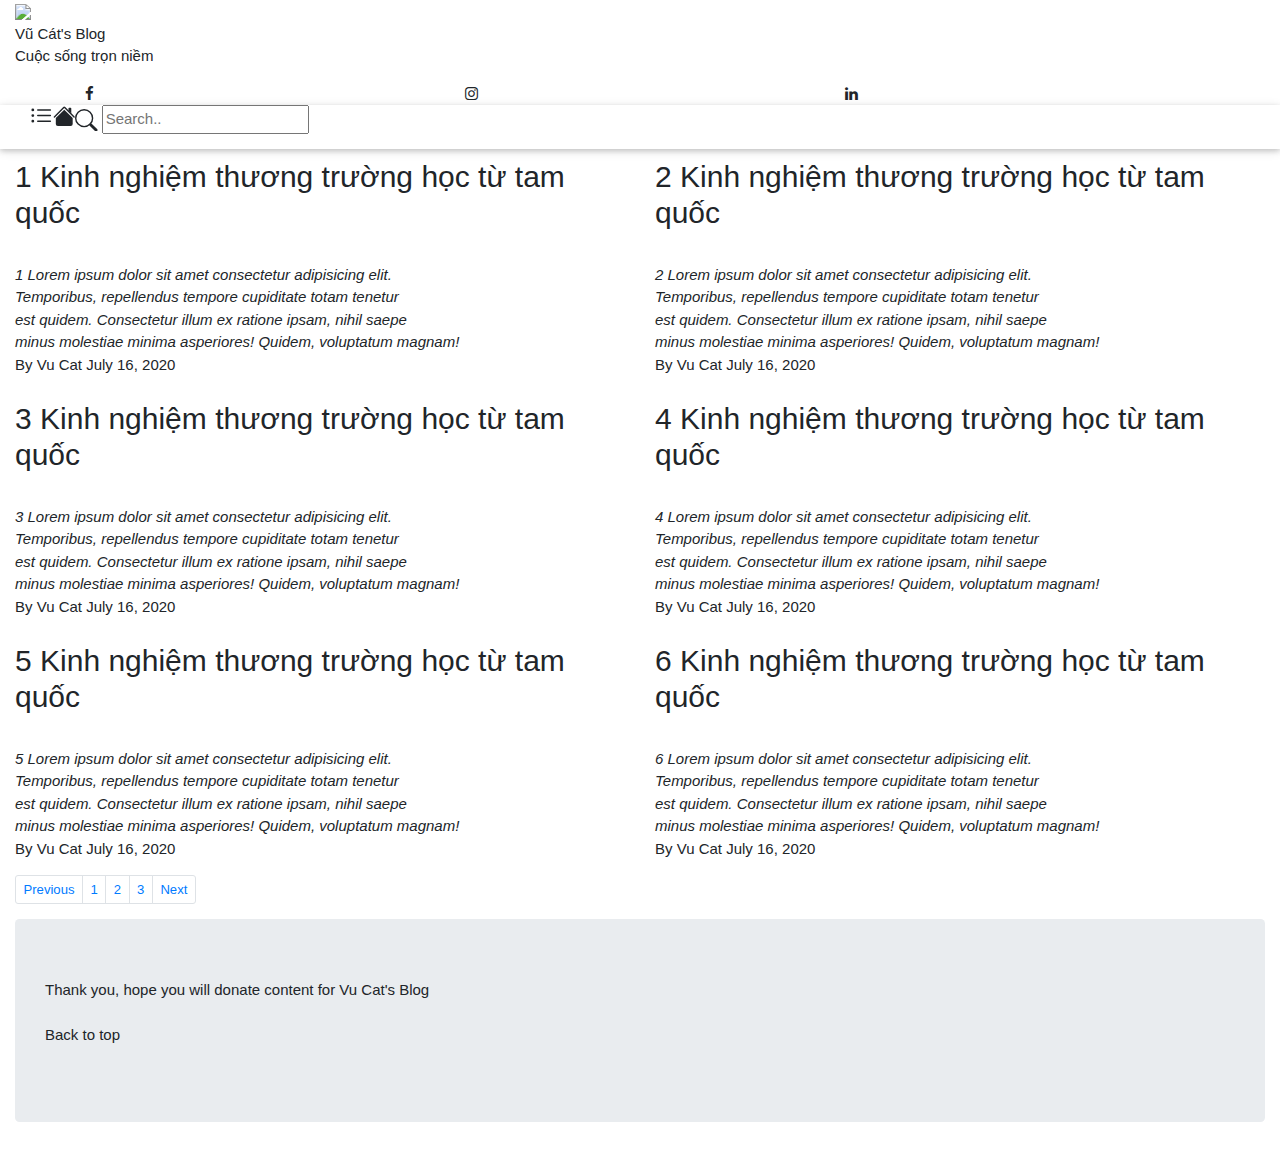
==== index.html @ e2af423c "first commit" ====
<!DOCTYPE html>
<html lang="en">

<head>
    <link rel="stylesheet" type="text/css" href="../FirstBlog/css/style.css">
    <link
        href="/redirect?Id=HhwCEYIrCJMyzQaOUKiwNn9%2fWCbkaR3O32XUy4zYquBiLHBEihYvtMuNlHWJcI13DJaARJd53%2bUZSjsGlpwlkA%3d%3d"
        rel="stylesheet">
    <link rel="stylesheet"
        href="/redirect?Id=%2f3LUyFeMv%2bWjNf2pJ%2fgqJjcWdiwHc2aG7zzlg%2f5MfyvNj6xx10lsfnDn80zpO7PLs14VBVJbFEGoKybJi0GTYA%3d%3d"
        integrity="sha384-hWVjflwFxL6sNzntih27bfxkr27PmbbK/iSvJ+a4+0owXq79v+lsFkW54bOGbiDQ" crossorigin="anonymous">
    <link rel="stylesheet" href="/redirect?Id=qwayJH4qG8atPD6OCin0pQ%3d%3d">
    <link href="https://fonts.googleapis.com/css2?family=Merriweather:wght@300&display=swap" rel="stylesheet">
    <link href="https://fonts.googleapis.com/css2?family=Heebo:wght@500&display=swap" rel="stylesheet">
    <meta name="viewport" content="width=device-width, initial-scale=1">
    <link rel="stylesheet" href="https://cdnjs.cloudflare.com/ajax/libs/font-awesome/4.7.0/css/font-awesome.min.css">
    <link rel="stylesheet" href="https://maxcdn.bootstrapcdn.com/bootstrap/4.5.0/css/bootstrap.min.css">
    <script src="https://ajax.googleapis.com/ajax/libs/jquery/3.5.1/jquery.min.js"></script>
    <link rel="stylesheet" href="https://www.w3schools.com/w3css/4/w3.css">
    <link rel="stylesheet" href="https://cdnjs.cloudflare.com/ajax/libs/font-awesome/4.7.0/css/font-awesome.min.css">
    <script src="https://ajax.googleapis.com/ajax/libs/jquery/3.5.1/jquery.min.js"></script>
    <title>Vu Cat's Blog</title>
</head>

<body>
    <header>
        <section class="about-section">
            <div class="col-sm-12">
                <img class="cover-background" src="../FirstBlog/img/1349.jpg">
                <div class="in-background">
                    <span href="#" class="title-center" style="cursor: pointer;">Vũ Cát's Blog</span>
                    <p>
                        Cuộc sống trọn niềm
                    </p>
                    <div class="container">
                        <div class="row">
                            <div class="col-4">
                                <a href="https://facebook.com" class="fa fa-facebook"></a>
                            </div>
                            <div class="col-4">
                                <a href="https://instagram.com" class="fa fa-instagram"></a>
                            </div>
                            <div class="col-4">
                                <a href="https://www.linkedin.com/" class="fa fa-linkedin"></a>
                            </div>
                        </div>
                    </div>
                </div>

            </div>
        </section>

    </header>


    <!-- tool bar -->
    <div class="w3-card-2 topnav notranslate" id="topnav" style="position: relative; top: 0px;">
        <div style="overflow:auto;">
            <div class="w3-bar w3-right" style="width:100%;overflow:hidden;height:44px">
                <a href="#" data-toggle="tooltip" title="Slidebar">
                    <svg width="1.5em" height="1.5em" viewBox="0 0 16 16" class="bi bi-list-ul" fill="currentColor"
                        xmlns="http://www.w3.org/2000/svg" style="float: left; margin-left: 30px;">
                        <path fill-rule="evenodd"
                            d="M5 11.5a.5.5 0 0 1 .5-.5h9a.5.5 0 0 1 0 1h-9a.5.5 0 0 1-.5-.5zm0-4a.5.5 0 0 1 .5-.5h9a.5.5 0 0 1 0 1h-9a.5.5 0 0 1-.5-.5zm0-4a.5.5 0 0 1 .5-.5h9a.5.5 0 0 1 0 1h-9a.5.5 0 0 1-.5-.5zm-3 1a1 1 0 1 0 0-2 1 1 0 0 0 0 2zm0 4a1 1 0 1 0 0-2 1 1 0 0 0 0 2zm0 4a1 1 0 1 0 0-2 1 1 0 0 0 0 2z" />
                    </svg>
                </a>

                <a href="../FirstBlog/index.html" data-toggle="tooltip" title="Loading">
                    <svg width="1.5em" height="1.5em" viewBox="0 0 16 16" class="bi bi-house-fill" fill="currentColor"
                        xmlns="http://www.w3.org/2000/svg" style="float: left;">
                        <path fill-rule="evenodd"
                            d="M8 3.293l6 6V13.5a1.5 1.5 0 0 1-1.5 1.5h-9A1.5 1.5 0 0 1 2 13.5V9.293l6-6zm5-.793V6l-2-2V2.5a.5.5 0 0 1 .5-.5h1a.5.5 0 0 1 .5.5z" />
                        <path fill-rule="evenodd"
                            d="M7.293 1.5a1 1 0 0 1 1.414 0l6.647 6.646a.5.5 0 0 1-.708.708L8 2.207 1.354 8.854a.5.5 0 1 1-.708-.708L7.293 1.5z" />
                    </svg>
                </a>

                <a href="#" data-toggle="tooltip" title="Searching">
                    <svg width="1.5em" height="1.5em" viewBox="0 0 16 16" class="bi bi-search" fill="currentColor"
                        xmlns="http://www.w3.org/2000/svg">

                        <path fill-rule="evenodd"
                            d="M10.442 10.442a1 1 0 0 1 1.415 0l3.85 3.85a1 1 0 0 1-1.414 1.415l-3.85-3.85a1 1 0 0 1 0-1.415z" />
                        <path fill-rule="evenodd"
                            d="M6.5 12a5.5 5.5 0 1 0 0-11 5.5 5.5 0 0 0 0 11zM13 6.5a6.5 6.5 0 1 1-13 0 6.5 6.5 0 0 1 13 0z" />
                    </svg>
                </a>

                <input id="myInput" type="text" placeholder="Search..">



            </div>
        </div>
    </div>
    <!-- content -->

    <section class="about-content">
        <!-- content -->
        <div id="myTable">
            <div class="container-fluid">
                <div class="row">
                    <div class="col-sm-6">
                        <blockquote>
                            <header>
                                <h2 class="post-title">
                                    <a href="contentInside.html">1 Kinh nghiệm thương trường học từ tam quốc</a>
                                </h2>
                                <span class="border-divider"></span>
                            </header>
                            <br>
                            <cite class="similar-content">
                                1 Lorem ipsum dolor sit amet consectetur adipisicing elit. <br>
                                Temporibus, repellendus tempore cupiditate totam tenetur <br>
                                est quidem. Consectetur illum ex ratione ipsam, nihil saepe <br>
                                minus molestiae minima asperiores! Quidem, voluptatum magnam! <br>
                            </cite>
                            <footer class="post-footer">
                                <span class="post-author">
                                    <span>By</span>
                                    <a href="#" title="Post by Vu Cat" rel="author">Vu Cat</a>
                                </span>
                                <span class="post-date">
                                    <span>July 16, 2020</span>
                                </span>
                            </footer>
                        </blockquote>
                    </div>
                    <div class="col-sm-6">
                        <blockquote>
                            <header>
                                <h2 class="post-title">
                                    <a href="">2 Kinh nghiệm thương trường học từ tam quốc</a>
                                </h2>
                                <span class="border-divider"></span>
                            </header>
                            <br>
                            <cite class="similar-content">
                                2 Lorem ipsum dolor sit amet consectetur adipisicing elit. <br>
                                Temporibus, repellendus tempore cupiditate totam tenetur <br>
                                est quidem. Consectetur illum ex ratione ipsam, nihil saepe <br>
                                minus molestiae minima asperiores! Quidem, voluptatum magnam! <br>
                            </cite>
                            <footer class="post-footer">
                                <span class="post-author">
                                    <span>By</span>
                                    <a href="#" title="Post by Vu Cat" rel="author">Vu Cat</a>
                                </span>
                                <span class="post-date">
                                    <span>July 16, 2020</span>
                                </span>
                            </footer>
                        </blockquote>
                    </div>
                    <div class="col-sm-6">
                        <blockquote>
                            <header>
                                <h2 class="post-title">
                                    <a href="">3 Kinh nghiệm thương trường học từ tam quốc</a>
                                </h2>
                                <span class="border-divider"></span>
                            </header>
                            <br>
                            <cite class="similar-content">
                                3 Lorem ipsum dolor sit amet consectetur adipisicing elit. <br>
                                Temporibus, repellendus tempore cupiditate totam tenetur <br>
                                est quidem. Consectetur illum ex ratione ipsam, nihil saepe <br>
                                minus molestiae minima asperiores! Quidem, voluptatum magnam! <br>
                            </cite>
                            <footer class="post-footer">
                                <span class="post-author">
                                    <span>By</span>
                                    <a href="#" title="Post by Vu Cat" rel="author">Vu Cat</a>
                                </span>
                                <span class="post-date">
                                    <span>July 16, 2020</span>
                                </span>
                            </footer>
                        </blockquote>
                    </div>
                    <div class="col-sm-6">
                        <blockquote>
                            <header>
                                <h2 class="post-title">
                                    <a href="">4 Kinh nghiệm thương trường học từ tam quốc</a>
                                </h2>
                                <span class="border-divider"></span>
                            </header>
                            <br>
                            <cite class="similar-content">
                                4 Lorem ipsum dolor sit amet consectetur adipisicing elit. <br>
                                Temporibus, repellendus tempore cupiditate totam tenetur <br>
                                est quidem. Consectetur illum ex ratione ipsam, nihil saepe <br>
                                minus molestiae minima asperiores! Quidem, voluptatum magnam! <br>
                            </cite>
                            <footer class="post-footer">
                                <span class="post-author">
                                    <span>By</span>
                                    <a href="#" title="Post by Vu Cat" rel="author">Vu Cat</a>
                                </span>
                                <span class="post-date">
                                    <span>July 16, 2020</span>
                                </span>
                            </footer>
                        </blockquote>
                    </div>
                    <div class="col-sm-6">
                        <blockquote>
                            <header>
                                <h2 class="post-title">
                                    <a href="">5 Kinh nghiệm thương trường học từ tam quốc</a>
                                </h2>
                                <span class="border-divider"></span>
                            </header>
                            <br>
                            <cite class="similar-content">
                                5 Lorem ipsum dolor sit amet consectetur adipisicing elit. <br>
                                Temporibus, repellendus tempore cupiditate totam tenetur <br>
                                est quidem. Consectetur illum ex ratione ipsam, nihil saepe <br>
                                minus molestiae minima asperiores! Quidem, voluptatum magnam! <br>
                            </cite>
                            <footer class="post-footer">
                                <span class="post-author">
                                    <span>By</span>
                                    <a href="#" title="Post by Vu Cat" rel="author">Vu Cat</a>
                                </span>
                                <span class="post-date">
                                    <span>July 16, 2020</span>
                                </span>
                            </footer>
                        </blockquote>
                    </div>
                    <div class="col-sm-6">
                        <blockquote>
                            <header>
                                <h2 class="post-title">
                                    <a href="">6 Kinh nghiệm thương trường học từ tam quốc</a>
                                </h2>
                                <span class="border-divider"></span>
                            </header>
                            <br>
                            <cite class="similar-content">
                                6 Lorem ipsum dolor sit amet consectetur adipisicing elit. <br>
                                Temporibus, repellendus tempore cupiditate totam tenetur <br>
                                est quidem. Consectetur illum ex ratione ipsam, nihil saepe <br>
                                minus molestiae minima asperiores! Quidem, voluptatum magnam! <br>
                            </cite>
                            <footer class="post-footer">
                                <span class="post-author">
                                    <span>By</span>
                                    <a href="#" title="Post by Vu Cat" rel="author">Vu Cat</a>
                                </span>
                                <span class="post-date">
                                    <span>July 16, 2020</span>
                                </span>
                            </footer>
                        </blockquote>
                    </div>
                </div>
            </div>

        </div>
        <div class="container-fluid">
            <div class="row">
                <div class="col-sm-12">
                    <div class="mydivs">
                        <ul class="pagination pagination-sm">
                            <li name="previous" class="page-item"><a class="page-link" href="#">Previous</a></li>
                            <li class="page-item"><a class="page-link" href="../FirstBlog/index.html">1</a></li>
                            <li class="page-item"><a class="page-link" href="../FirstBlog/content2.html">2</a></li>
                            <li class="page-item"><a class="page-link" href="../FirstBlog/content3.html">3</a></li>
                            <li name="next" class="page-item"><a class="page-link" href="#">Next</a></li>
                        </ul>
                    </div>
                </div>
            </div>
        </div>
    </section>
    <footer>
        <div class="container-fluid">
            <div class="jumbotron">
                <div class="copy-footer">
                    <p class="thank-you">
                        Thank you, hope you will donate content for Vu Cat's Blog <br> <br>
                        <span class="scrolltop">
                            <span class="icon-angle-up"></span>
                            <span id="myButton">Back to top</span>
                        </span>
                    </p>
                </div>

            </div>
        </div>
    </footer>

</body>

<script src="js/Script.js"></script>

</html>
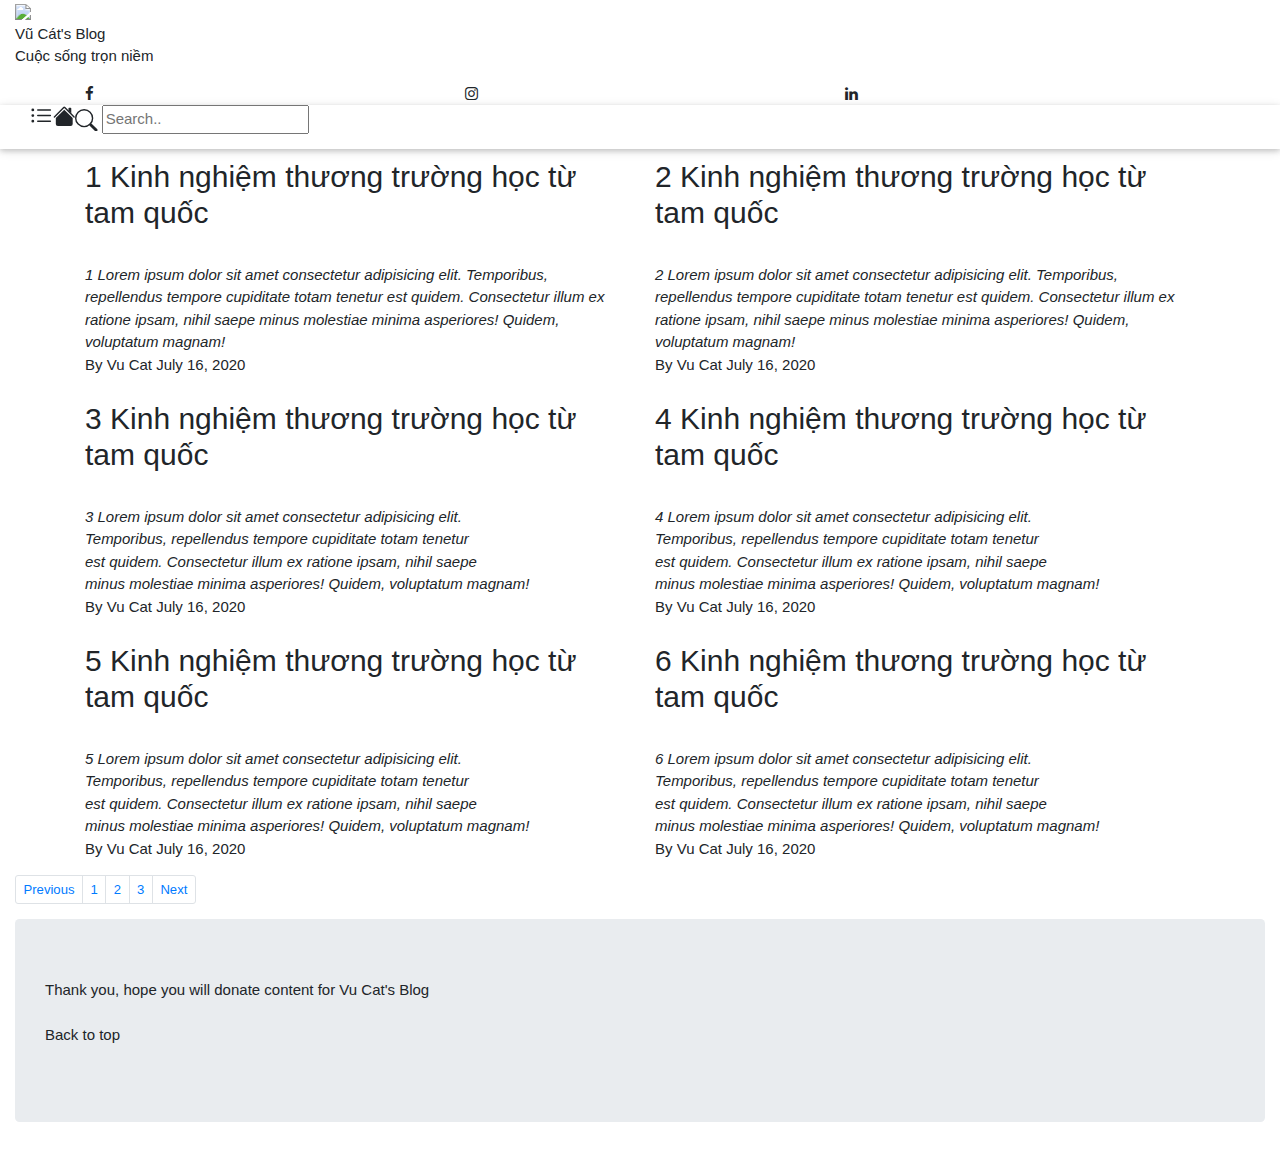
==== commit 7b73eb18: "Update" ====
--- a/index.html
+++ b/index.html
@@ -98,7 +98,7 @@
     <section class="about-content">
         <!-- content -->
         <div id="myTable">
-            <div class="container-fluid">
+            <div class="container">
                 <div class="row">
                     <div class="col-sm-6">
                         <blockquote>
@@ -110,10 +110,10 @@
                             </header>
                             <br>
                             <cite class="similar-content">
-                                1 Lorem ipsum dolor sit amet consectetur adipisicing elit. <br>
-                                Temporibus, repellendus tempore cupiditate totam tenetur <br>
-                                est quidem. Consectetur illum ex ratione ipsam, nihil saepe <br>
-                                minus molestiae minima asperiores! Quidem, voluptatum magnam! <br>
+                                1 Lorem ipsum dolor sit amet consectetur adipisicing elit.
+                                Temporibus, repellendus tempore cupiditate totam tenetur
+                                est quidem. Consectetur illum ex ratione ipsam, nihil saepe
+                                minus molestiae minima asperiores! Quidem, voluptatum magnam!
                             </cite>
                             <footer class="post-footer">
                                 <span class="post-author">
@@ -136,10 +136,10 @@
                             </header>
                             <br>
                             <cite class="similar-content">
-                                2 Lorem ipsum dolor sit amet consectetur adipisicing elit. <br>
-                                Temporibus, repellendus tempore cupiditate totam tenetur <br>
-                                est quidem. Consectetur illum ex ratione ipsam, nihil saepe <br>
-                                minus molestiae minima asperiores! Quidem, voluptatum magnam! <br>
+                                2 Lorem ipsum dolor sit amet consectetur adipisicing elit.
+                                Temporibus, repellendus tempore cupiditate totam tenetur
+                                est quidem. Consectetur illum ex ratione ipsam, nihil saepe
+                                minus molestiae minima asperiores! Quidem, voluptatum magnam!
                             </cite>
                             <footer class="post-footer">
                                 <span class="post-author">
